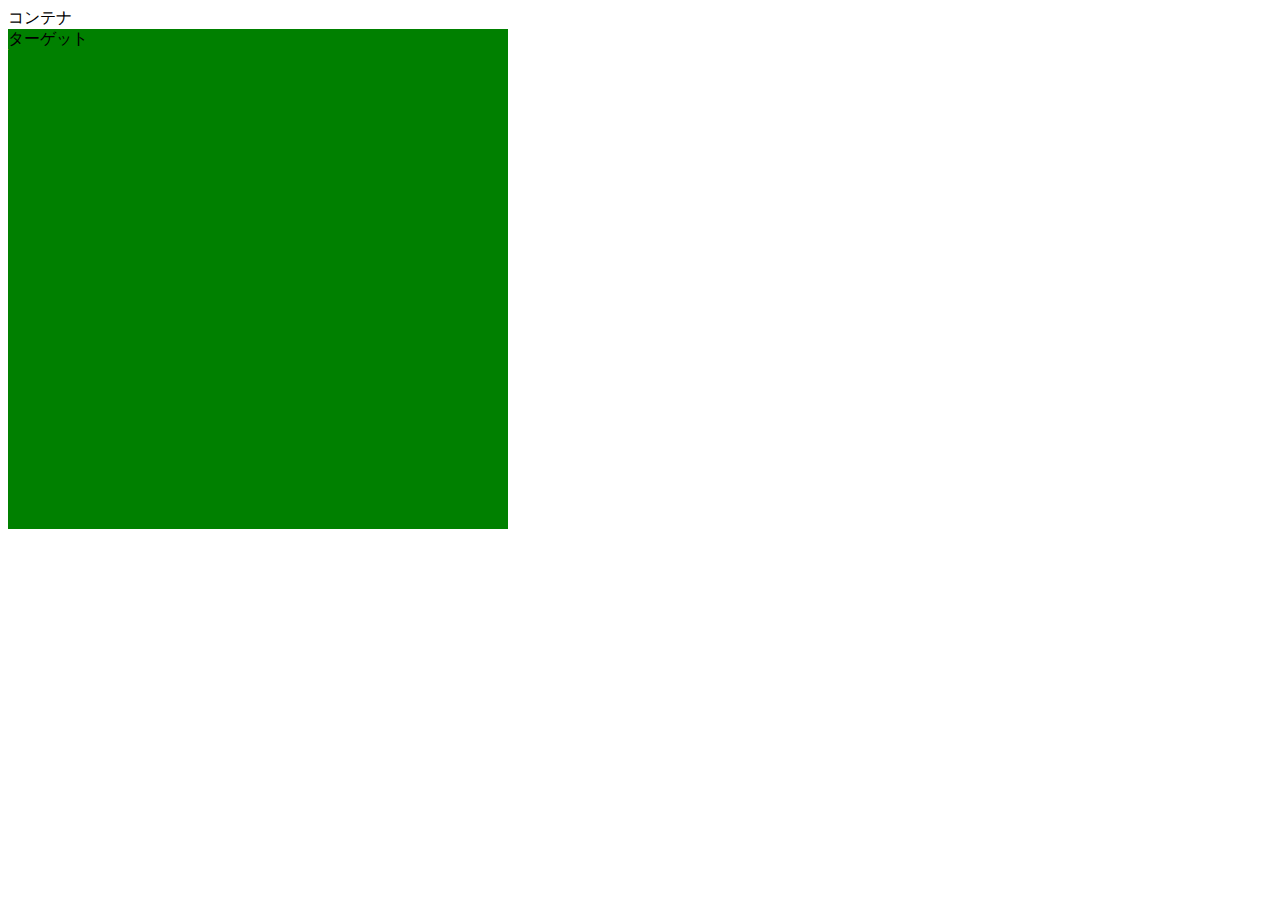
==== sample.html @ 0d803f2a "initial" ====
<!DOCTYPE html>
<html>
<head>
    <meta charset="UTF-8" />
    <title>ニコ動風コメント表示機能サンプル</title>
    <link rel="stylesheet" href="nico-comment-window.css" />
</head>
<body>
    <div id="container" style="position: relative;">コンテナ
    <div id="target" style="width: 500px; height: 500px; background-color: green;">ターゲット</div>
    </div>
    <script src="http://code.jquery.com/jquery-2.1.1.min.js"></script>
    <script src="nico-comment-window.js"></script>
    <script type="text/javascript">
    var commentWindow = new NicoCommentWindow($('#target'), $('#container'));
    commentWindow.comment('Hello World');
    </script>
</body>
</html>
---- nico-comment-window.css ----
.nico-comment-window {
  position: absolute;
  overflow: hidden;
  pointer-events: none;
}
.nico-comment-window .nico-comment {
  position: absolute;
  z-index: 10;
  white-space: nowrap;
  color: white;
  font-size: x-large;
}
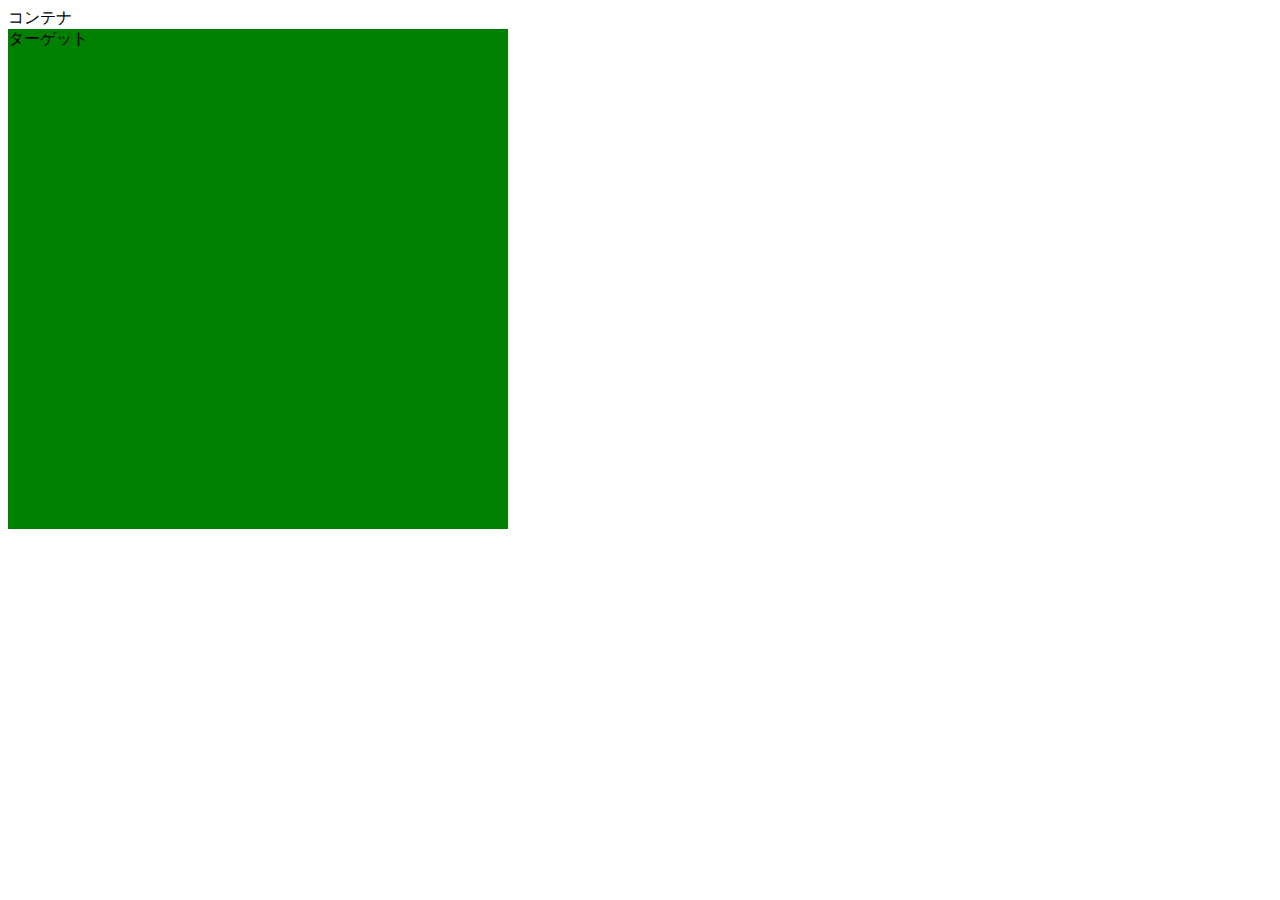
==== commit 9ef3b690: "bugfix: overwrapped at the starting edge" ====
--- a/sample.html
+++ b/sample.html
@@ -3,17 +3,22 @@
 <head>
     <meta charset="UTF-8" />
     <title>ニコ動風コメント表示機能サンプル</title>
-    <link rel="stylesheet" href="nico-comment-window.css" />
+    <link rel="stylesheet" href="nico-comment-view.css" />
 </head>
 <body>
     <div id="container" style="position: relative;">コンテナ
     <div id="target" style="width: 500px; height: 500px; background-color: green;">ターゲット</div>
     </div>
     <script src="http://code.jquery.com/jquery-2.1.1.min.js"></script>
-    <script src="nico-comment-window.js"></script>
+    <script src="nico-comment-view.js"></script>
     <script type="text/javascript">
-    var commentWindow = new NicoCommentWindow($('#target'), $('#container'));
-    commentWindow.comment('Hello World');
+    var comments = ['Hello World', '風呂入ってくる', '８８８８８８８８', 'ｗｗｗ', 'これあかんやつや'];
+    var commentView = new NicoCommentView($('#target'), $('#container'));
+    for (i = 0; i < 30; i++) {
+        setTimeout(function() {
+            commentView.comment(comments[Math.floor(Math.random() * comments.length)]);
+        }, Math.floor(Math.random() * 5000));
+    }
     </script>
 </body>
-</html>+</html>
--- a/nico-comment-view.css
+++ b/nico-comment-view.css
@@ -0,0 +1,13 @@
+.nico-comment-view {
+  position: absolute;
+  overflow: hidden;
+  pointer-events: none;
+}
+.nico-comment-view .nico-comment {
+  position: absolute;
+  z-index: 10;
+  white-space: nowrap;
+  color: white;
+  font-size: x-large;
+  text-shadow: black 1px 1px 0px, black -1px 1px 0px, black 1px -1px 0px, black -1px -1px 0px;
+}
